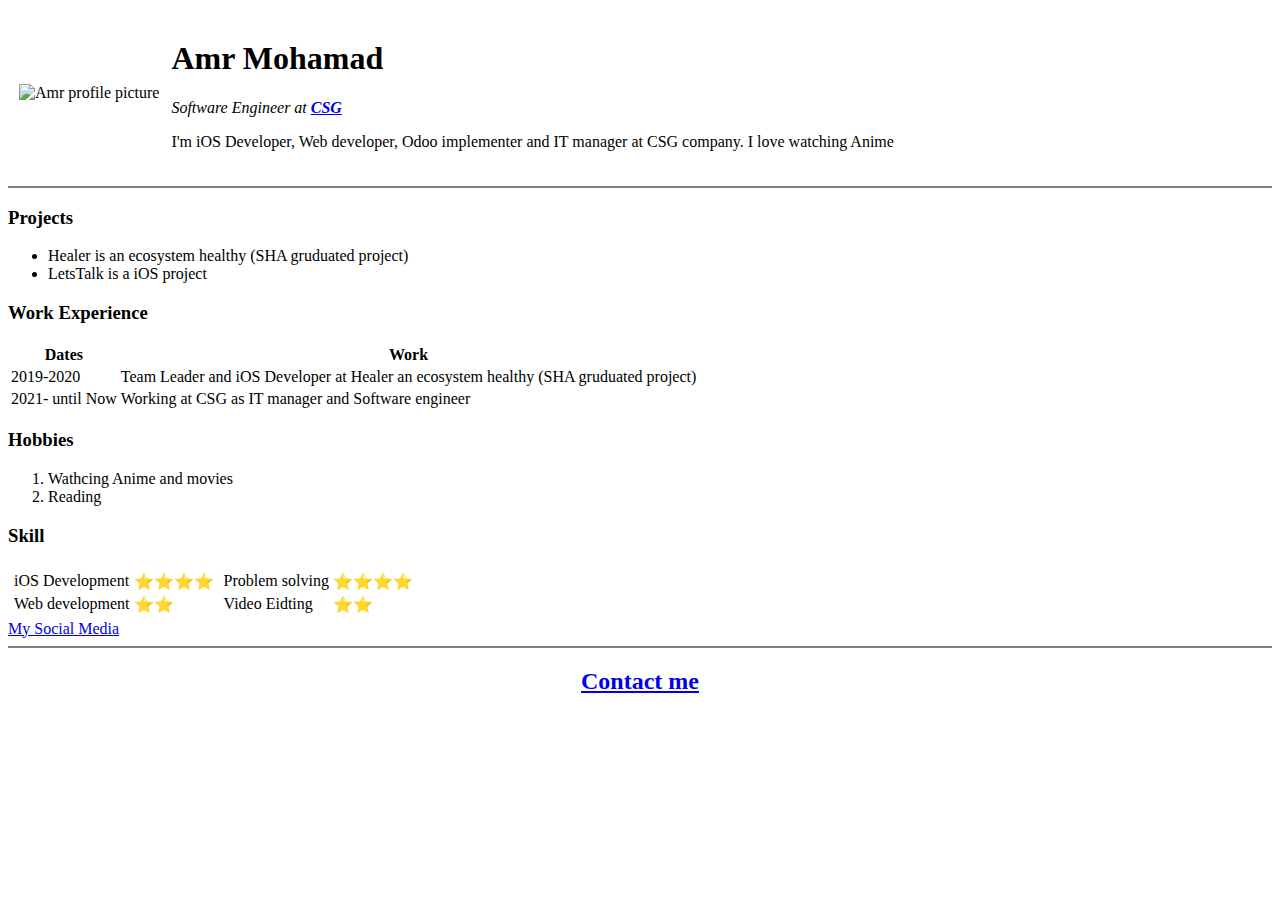
==== index.html @ d4b40d7b "edit table index" ====
<!DOCTYPE html>
<html lang="en">

<head>
    <meta charset="UTF-8">
    <meta http-equiv="X-UA-Compatible" content="IE=edge">
    <meta name="viewport" content="width=device-width, initial-scale=1.0">
    <title>Amr's Personal CV </title>
</head>

<body>
    <!-- <img src="https://pbs.twimg.com/profile_images/1457848458518409224/O5pNHLrz_400x400.jpg" alt="Amr profile picture" width="200px" height="200px"> -->
    <table cellspacing = "10">
        <tr>
            <td><img src="images/IMG_20200810_181435_Bokehabdbabdaj.png" alt="Amr profile picture" width="140px" height="200px" ></td>
            <td>
                <h1>Amr Mohamad</h1>
    <p><em>Software Engineer at <strong><a href="http://compusciencegroup.com/">CSG</a></strong></em></p>
    <p>I'm iOS Developer, Web developer, Odoo implementer and IT manager at CSG company. I love watching Anime </p>
            </td>
        </tr>
    </table>
    <!--<img src="images/IMG_20200810_181435_Bokehabdbabdaj.png" alt="Amr profile picture" width="140px" height="200px" >-->
    
    <hr noshade>
    <h3>Projects</h3>
    <ul>
        <li>Healer is an ecosystem healthy (SHA gruduated project)</li>
        <li>LetsTalk is a iOS project</li>
    </ul>
    <h3>Work Experience</h3>
    <table>
        <thead>
            <tr>
                <th>Dates</th>
                <th>Work</th>
            </tr>
        </thead>
        <tbody>
            <tr>
                <td>2019-2020</td>
                <td>Team Leader and iOS Developer at Healer an ecosystem healthy (SHA gruduated project)</td>
            </tr>
            <tr>
                <td>2021- until Now</td>
                <td>Working at CSG as IT manager and Software engineer </td>
            </tr>
        </tbody>
    </table>
    <h3>Hobbies</h3>
    <ol>
        <li>Wathcing Anime and movies </li>
        <li>Reading</li>

    </ol>
    <h3>Skill</h3>
    <table>
        <td>
            <table>
                <tr>
                    <td>iOS Development</td>
                    <td>⭐️⭐️⭐️⭐️</td>
                </tr>
                <tr>
                    <td>Web development</td>
                    <td>⭐️⭐️</td>
                </tr>
            </table>
        </td>
        <td>
            <table>
                <tr>
                    <td>Problem solving</td>
                    <td>⭐️⭐️⭐️⭐️</td>
                </tr>
                <tr>
                    <td>Video Eidting</td>
                    <td>⭐️⭐️</td>
                </tr>
            </table>
        </td>
    </table>
    <a href="Social_Media.html">My Social Media</a>
    <hr noshade>
    <center> <h2> <a href="Contact_me.html"> Contact me</a> </h2></center>
    
</body>

</html>
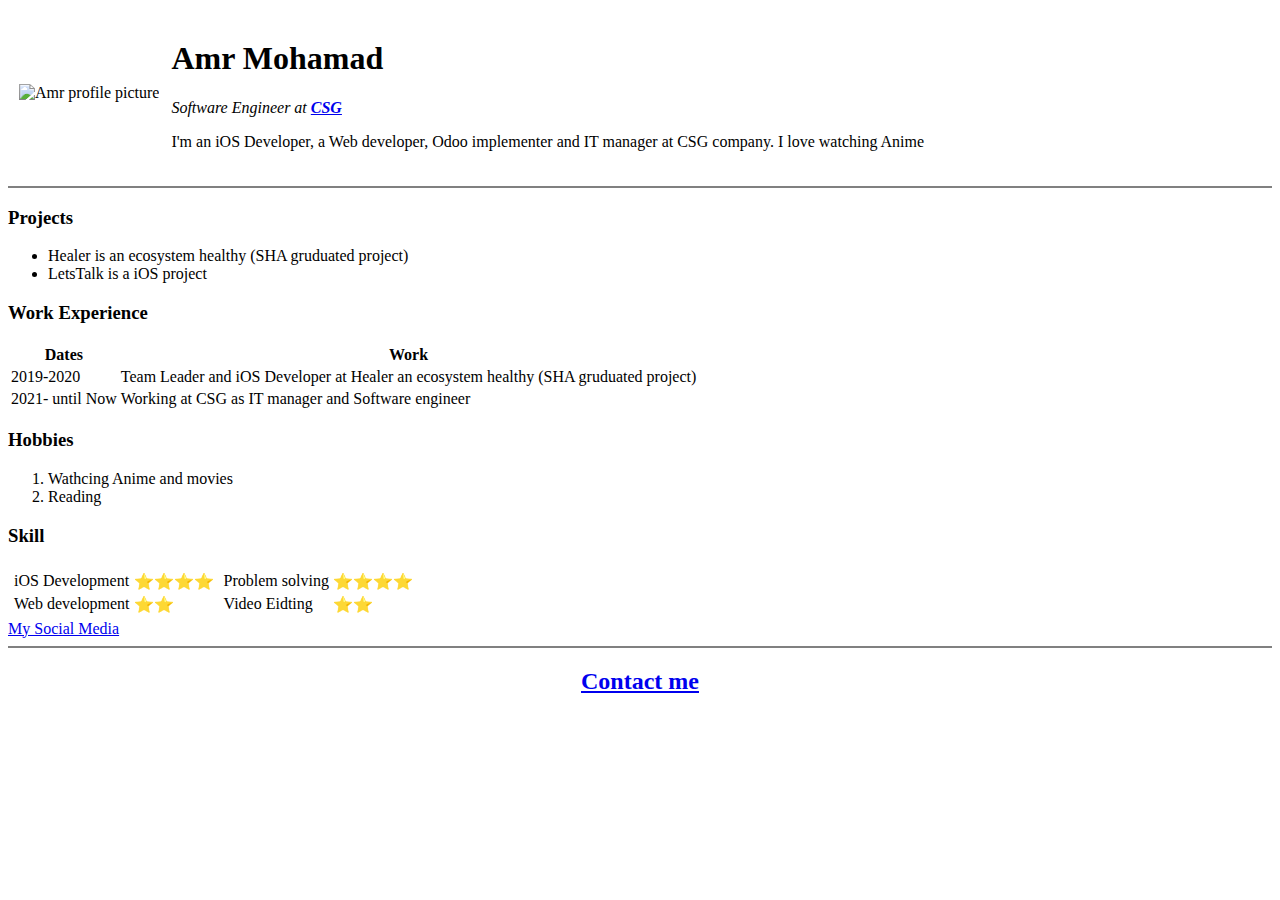
==== commit ace298fa: "edit description" ====
--- a/index.html
+++ b/index.html
@@ -16,7 +16,7 @@
             <td>
                 <h1>Amr Mohamad</h1>
     <p><em>Software Engineer at <strong><a href="http://compusciencegroup.com/">CSG</a></strong></em></p>
-    <p>I'm iOS Developer, Web developer, Odoo implementer and IT manager at CSG company. I love watching Anime </p>
+    <p>I'm an iOS Developer, a Web developer, Odoo implementer and IT manager at CSG company. I love watching Anime </p>
             </td>
         </tr>
     </table>
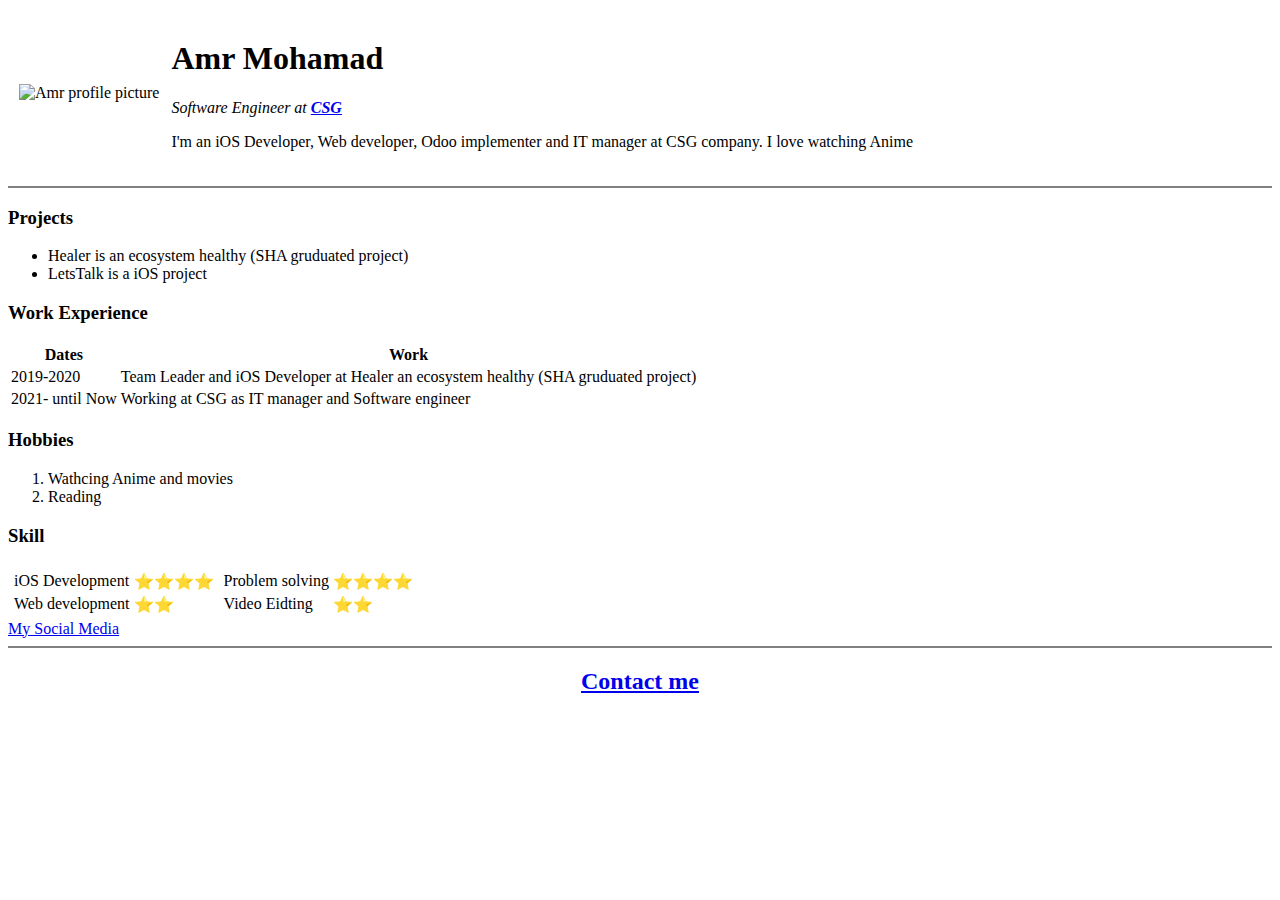
==== commit 8e2fd1c9: "edit" ====
--- a/index.html
+++ b/index.html
@@ -16,7 +16,7 @@
             <td>
                 <h1>Amr Mohamad</h1>
     <p><em>Software Engineer at <strong><a href="http://compusciencegroup.com/">CSG</a></strong></em></p>
-    <p>I'm an iOS Developer, a Web developer, Odoo implementer and IT manager at CSG company. I love watching Anime </p>
+    <p>I'm an iOS Developer, Web developer, Odoo implementer and IT manager at CSG company. I love watching Anime </p>
             </td>
         </tr>
     </table>
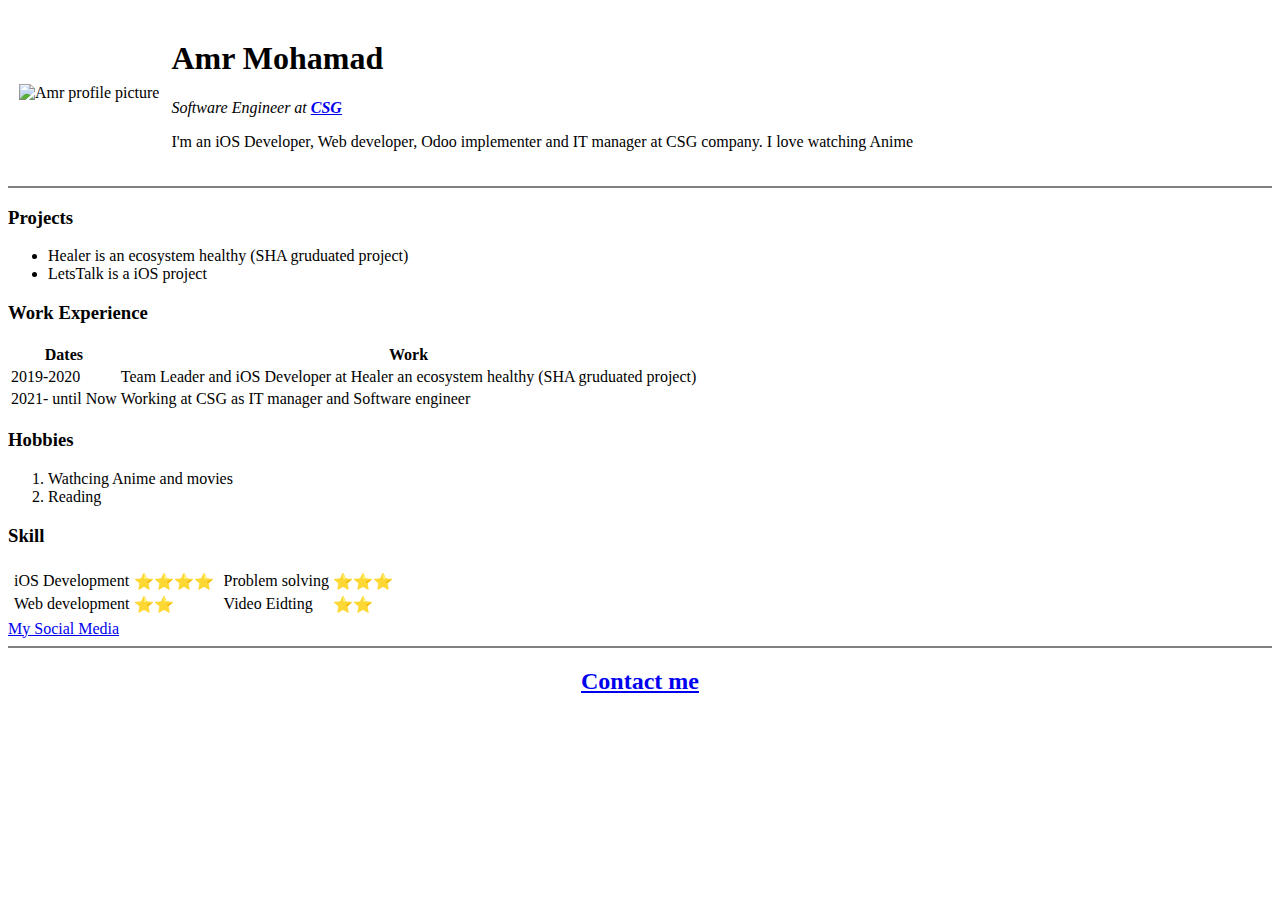
==== commit 41f2171c: "edit." ====
--- a/index.html
+++ b/index.html
@@ -71,7 +71,7 @@
             <table>
                 <tr>
                     <td>Problem solving</td>
-                    <td>⭐️⭐️⭐️⭐️</td>
+                    <td>⭐️⭐️⭐️</td>
                 </tr>
                 <tr>
                     <td>Video Eidting</td>
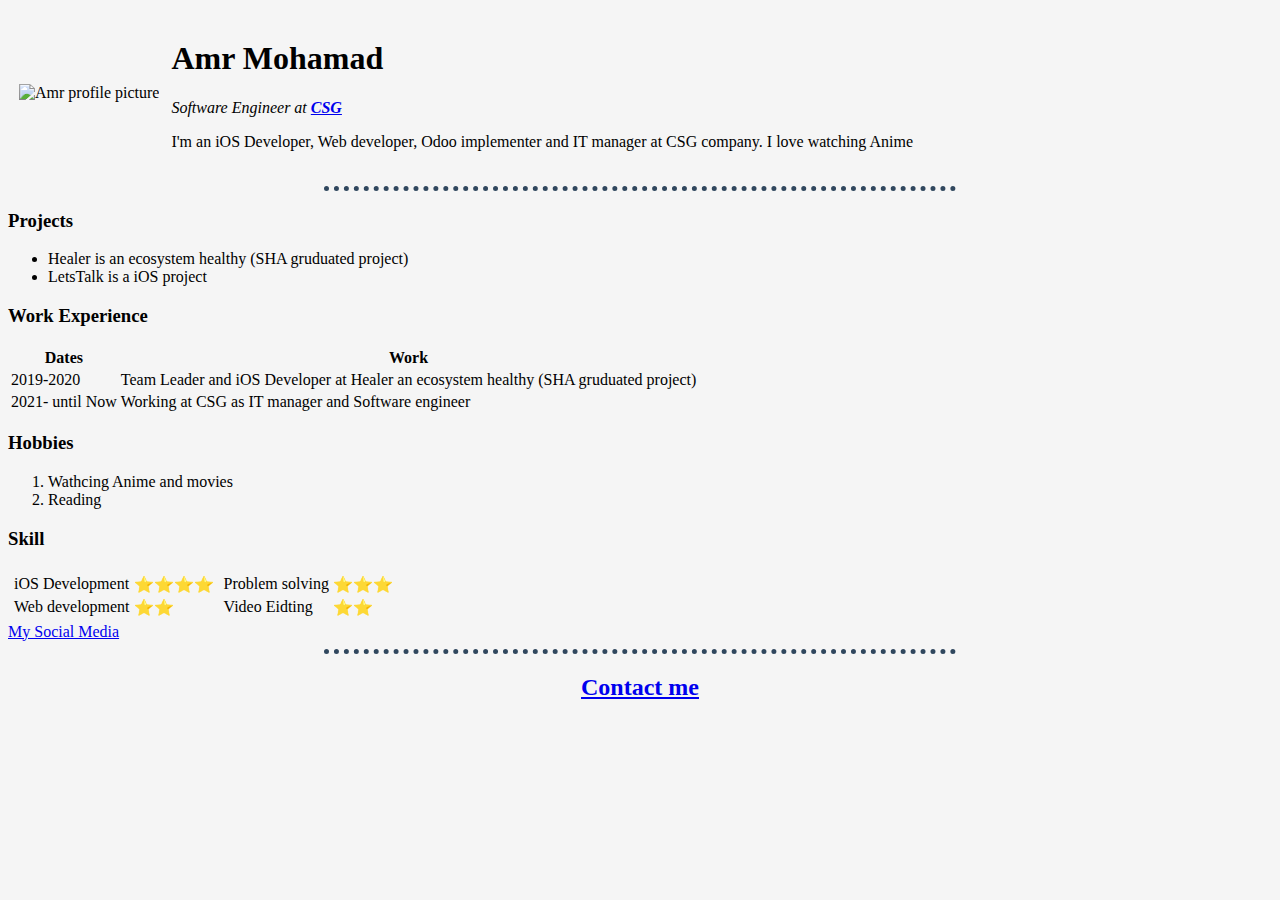
==== commit c3e7c6c8: "Styleing hr for Home page" ====
--- a/index.html
+++ b/index.html
@@ -6,6 +6,21 @@
     <meta http-equiv="X-UA-Compatible" content="IE=edge">
     <meta name="viewport" content="width=device-width, initial-scale=1.0">
     <title>Amr's Personal CV </title>
+
+    <style>
+        body {
+            background-color: #F5F5F5;
+        }
+        hr {
+            
+            border-style: dotted none none none;
+            border-width: 5px;
+            border-color: #30475E;
+            height: 0px;
+            width: 50%;
+        }
+    </style>
+
 </head>
 
 <body>
@@ -22,7 +37,7 @@
     </table>
     <!--<img src="images/IMG_20200810_181435_Bokehabdbabdaj.png" alt="Amr profile picture" width="140px" height="200px" >-->
     
-    <hr noshade>
+    <hr>
     <h3>Projects</h3>
     <ul>
         <li>Healer is an ecosystem healthy (SHA gruduated project)</li>
@@ -81,7 +96,7 @@
         </td>
     </table>
     <a href="Social_Media.html">My Social Media</a>
-    <hr noshade>
+    <hr>
     <center> <h2> <a href="Contact_me.html"> Contact me</a> </h2></center>
     
 </body>
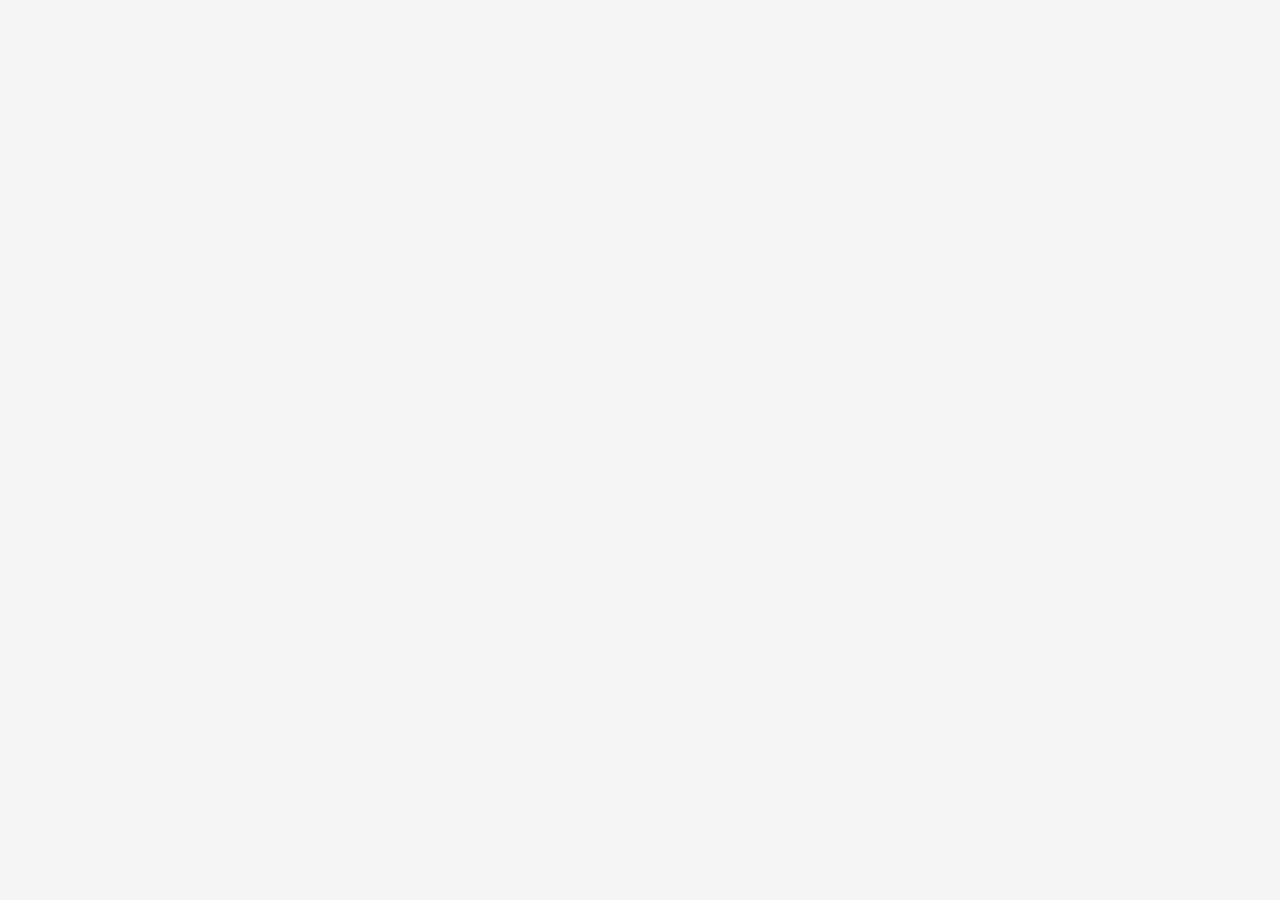
==== commit d508c285: "Refactoring0" ====
--- a/index.html
+++ b/index.html
@@ -5,99 +5,12 @@
     <meta charset="UTF-8">
     <meta http-equiv="X-UA-Compatible" content="IE=edge">
     <meta name="viewport" content="width=device-width, initial-scale=1.0">
-    <title>Amr's Personal CV </title>
-
-    <style>
-        body {
-            background-color: #F5F5F5;
-        }
-        hr {
-            
-            border-style: dotted none none none;
-            border-width: 5px;
-            border-color: #30475E;
-            height: 0px;
-            width: 50%;
-        }
-    </style>
+    <title>Amr's CV </title>
+    <link rel="stylesheet" href="css/styles.css">
 
 </head>
 
 <body>
-    <!-- <img src="https://pbs.twimg.com/profile_images/1457848458518409224/O5pNHLrz_400x400.jpg" alt="Amr profile picture" width="200px" height="200px"> -->
-    <table cellspacing = "10">
-        <tr>
-            <td><img src="images/IMG_20200810_181435_Bokehabdbabdaj.png" alt="Amr profile picture" width="140px" height="200px" ></td>
-            <td>
-                <h1>Amr Mohamad</h1>
-    <p><em>Software Engineer at <strong><a href="http://compusciencegroup.com/">CSG</a></strong></em></p>
-    <p>I'm an iOS Developer, Web developer, Odoo implementer and IT manager at CSG company. I love watching Anime </p>
-            </td>
-        </tr>
-    </table>
-    <!--<img src="images/IMG_20200810_181435_Bokehabdbabdaj.png" alt="Amr profile picture" width="140px" height="200px" >-->
-    
-    <hr>
-    <h3>Projects</h3>
-    <ul>
-        <li>Healer is an ecosystem healthy (SHA gruduated project)</li>
-        <li>LetsTalk is a iOS project</li>
-    </ul>
-    <h3>Work Experience</h3>
-    <table>
-        <thead>
-            <tr>
-                <th>Dates</th>
-                <th>Work</th>
-            </tr>
-        </thead>
-        <tbody>
-            <tr>
-                <td>2019-2020</td>
-                <td>Team Leader and iOS Developer at Healer an ecosystem healthy (SHA gruduated project)</td>
-            </tr>
-            <tr>
-                <td>2021- until Now</td>
-                <td>Working at CSG as IT manager and Software engineer </td>
-            </tr>
-        </tbody>
-    </table>
-    <h3>Hobbies</h3>
-    <ol>
-        <li>Wathcing Anime and movies </li>
-        <li>Reading</li>
-
-    </ol>
-    <h3>Skill</h3>
-    <table>
-        <td>
-            <table>
-                <tr>
-                    <td>iOS Development</td>
-                    <td>⭐️⭐️⭐️⭐️</td>
-                </tr>
-                <tr>
-                    <td>Web development</td>
-                    <td>⭐️⭐️</td>
-                </tr>
-            </table>
-        </td>
-        <td>
-            <table>
-                <tr>
-                    <td>Problem solving</td>
-                    <td>⭐️⭐️⭐️</td>
-                </tr>
-                <tr>
-                    <td>Video Eidting</td>
-                    <td>⭐️⭐️</td>
-                </tr>
-            </table>
-        </td>
-    </table>
-    <a href="Social_Media.html">My Social Media</a>
-    <hr>
-    <center> <h2> <a href="Contact_me.html"> Contact me</a> </h2></center>
     
 </body>
 
--- a/css/styles.css
+++ b/css/styles.css
@@ -0,0 +1,17 @@
+body {
+  background-color: #f5f5f5;
+}
+hr {
+  border-style: dotted none none none;
+  border-width: 5px;
+  border-color: #30475e;
+  height: 0px;
+  width: 50%;
+}
+
+h1 {
+  color: #4d4d4d;
+}
+h3 {
+  color: #4d4d4d;
+}
